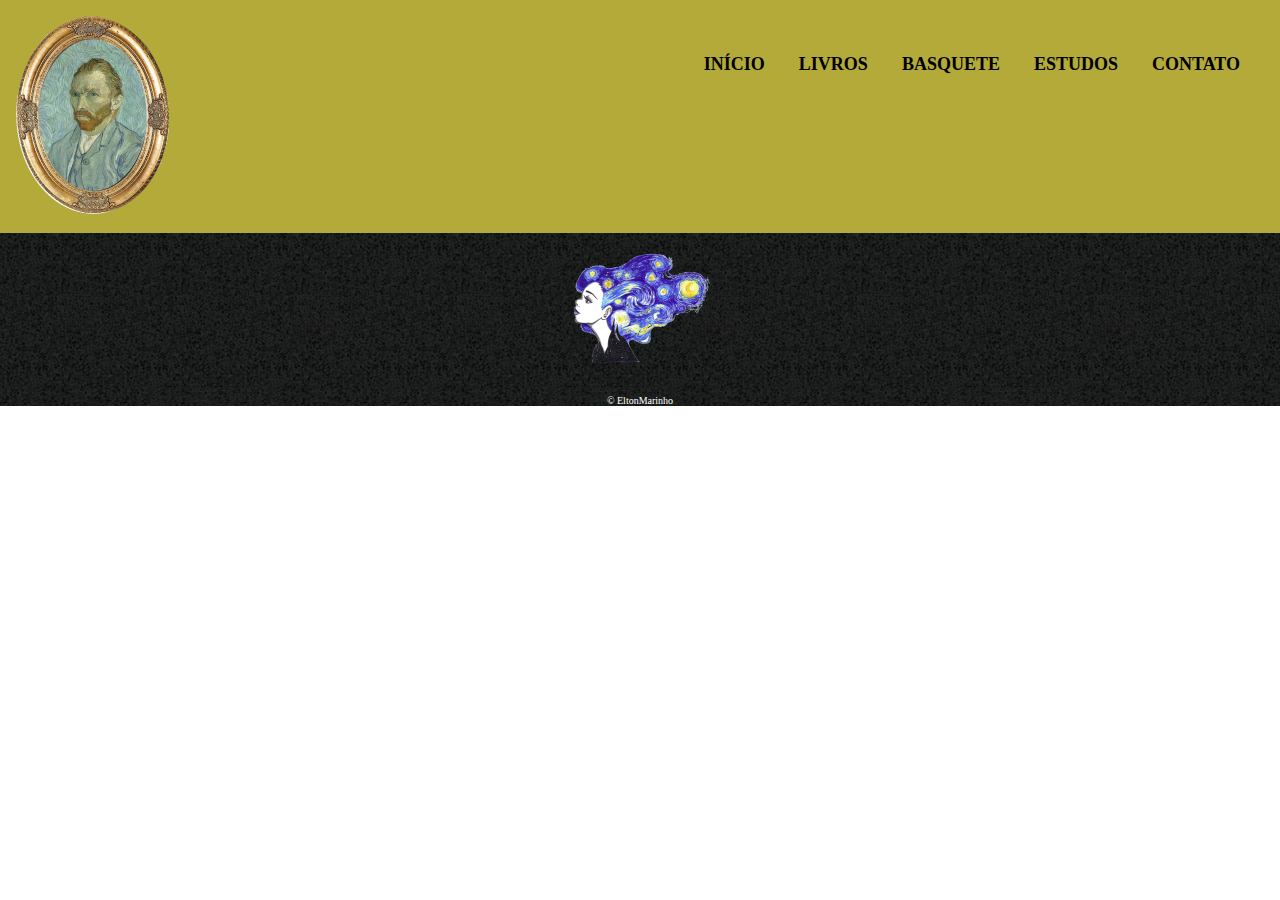
==== pages/basquete/basquete.html @ a07a41a2 "first commit" ====
<!DOCTYPE html>
<html lang="pt-Br">
<head>
    <meta charset="UTF-8">
    <meta http-equiv="X-UA-Compatible" content="IE=edge">
    <meta name="viewport" content="width=device-width, initial-scale=1.0">
    <link rel="stylesheet" href="../../assets/header-footer.css">
    <link rel="stylesheet" href="../../assets/reset.css">
    <link rel="stylesheet" href="style.css">
    <title>Pessoal</title>
</head>
<body>
    <header>
        <div class="caixa"><h1><img src="../../assets/imagens/van-gogh.logo.png" alt="logo do site"></h1>
            <nav>
                <ul>
                    <li><a href="../inicio/index.html">Início</a></li>
                    <li><a href="../livros/livros.html">Livros</a></li>
                    <li><a href="../basquete/basquete.html">Basquete</a></li>
                    <li><a href="../estudos/estudos.html">Estudos</a></li>
                    <li><a href="../contato/contato.html">Contato</a></li>
                </ul>
            </nav>
        </div>
    </header>

    <main>
        <script src="main.js">
            
        </script>
    </main>

    <footer>
        <img src="../../assets/imagens/logo-footer.png" alt="logo-do-footer">
        <p>&copy; EltonMarinho</p>
    </footer>
</body>
</html>
---- assets/header-footer.css ----
.caixa {
    position: relative;
    width: auto;
    margin: 0 auto;
    background-color: #b3aa39;
    padding: 15px;
}
nav {
    position: absolute;
    top: 55px;
    right: 25px;
}
nav li {
    display: inline;
    padding: 15px;
    margin:auto;
}

nav a {
    text-transform: uppercase;
    color: black;
    font-weight: bolder;
    font-size: 18px;
    text-decoration: dashed;
}

nav a:hover {
    color: rgb(0, 110, 255);
    text-decoration: underline;
}

/* FOOTER */

footer {
    text-align: center;
    background-image: url('../../assets/imagens/bg.jpg');
    padding: 50px 0;
}

footer p {
    color: white;
    font-size: 10px;
    margin-top: 10px;
}
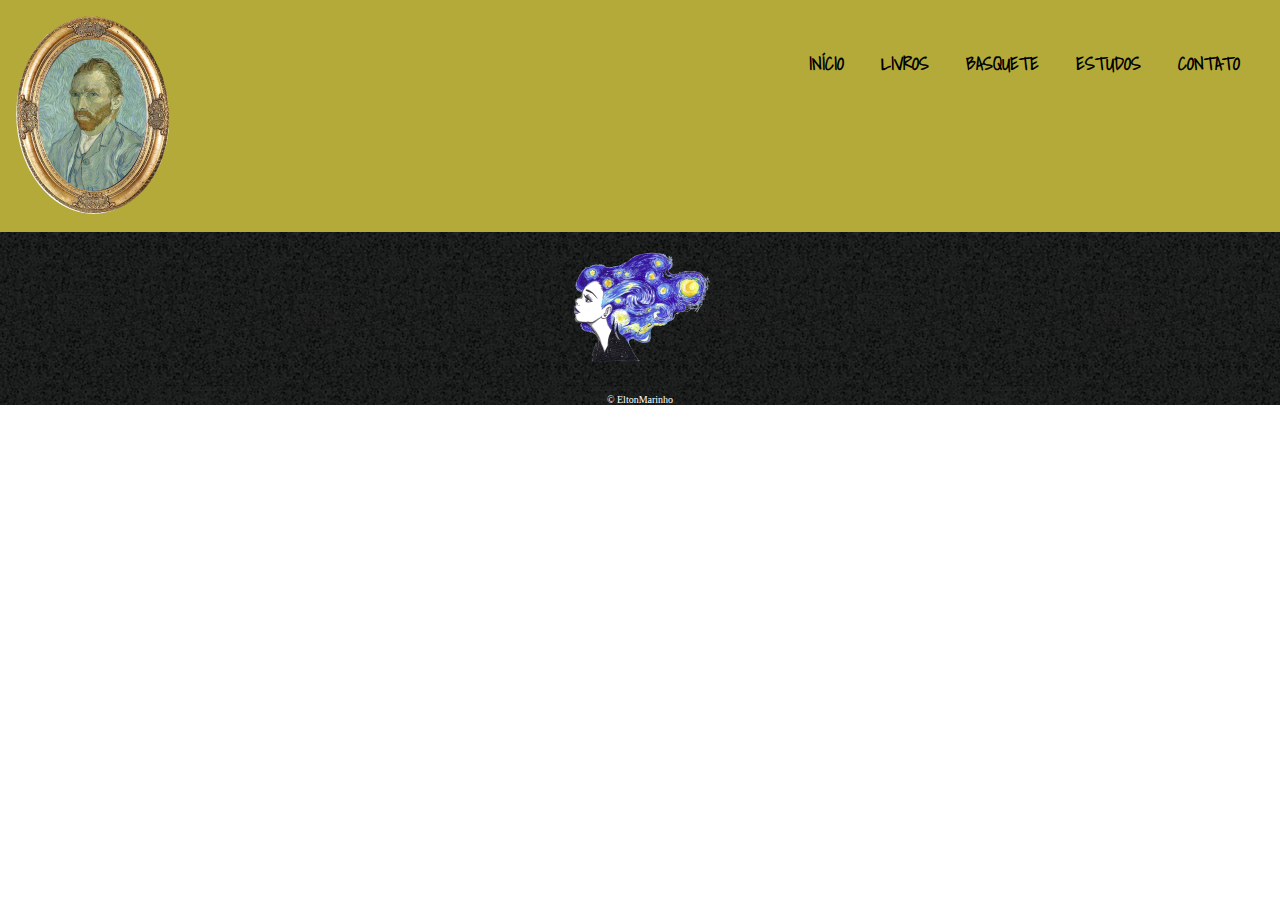
==== commit 551540e8: "atualização 1" ====
--- a/pages/basquete/basquete.html
+++ b/pages/basquete/basquete.html
@@ -2,11 +2,15 @@
 <html lang="pt-Br">
 <head>
     <meta charset="UTF-8">
-    <meta http-equiv="X-UA-Compatible" content="IE=edge">
     <meta name="viewport" content="width=device-width, initial-scale=1.0">
     <link rel="stylesheet" href="../../assets/header-footer.css">
     <link rel="stylesheet" href="../../assets/reset.css">
     <link rel="stylesheet" href="style.css">
+    <link rel="preconnect" href="https://fonts.googleapis.com">
+    <link rel="preconnect" href="https://fonts.gstatic.com" crossorigin>
+    <link href="https://fonts.googleapis.com/css2?family=Italiana&family=Shadows+Into+Light&display=swap"
+        rel="stylesheet">
+    <meta http-equiv="X-UA-Compatible" content="IE=edge">
     <title>Pessoal</title>
 </head>
 <body>
--- a/assets/header-footer.css
+++ b/assets/header-footer.css
@@ -4,16 +4,22 @@
     margin: 0 auto;
     background-color: #b3aa39;
     padding: 15px;
+    font-family: 'Italiana', serif;
+    font-family: 'Shadows Into Light', cursive;
 }
 nav {
     position: absolute;
     top: 55px;
     right: 25px;
+    font-family: 'Italiana', serif;
+    font-family: 'Shadows Into Light', cursive;
 }
 nav li {
     display: inline;
     padding: 15px;
     margin:auto;
+    font-family: 'Italiana', serif;
+    font-family: 'Shadows Into Light', cursive;
 }
 
 nav a {
@@ -22,6 +28,8 @@
     font-weight: bolder;
     font-size: 18px;
     text-decoration: dashed;
+    font-family: 'Italiana', serif;
+    font-family: 'Shadows Into Light', cursive;
 }
 
 nav a:hover {
@@ -35,10 +43,12 @@
     text-align: center;
     background-image: url('../../assets/imagens/bg.jpg');
     padding: 50px 0;
+    font-family: 'Italiana', serif;
+    font-family: 'Shadows Into Light', cursive;
 }
 
 footer p {
     color: white;
     font-size: 10px;
     margin-top: 10px;
-}+}
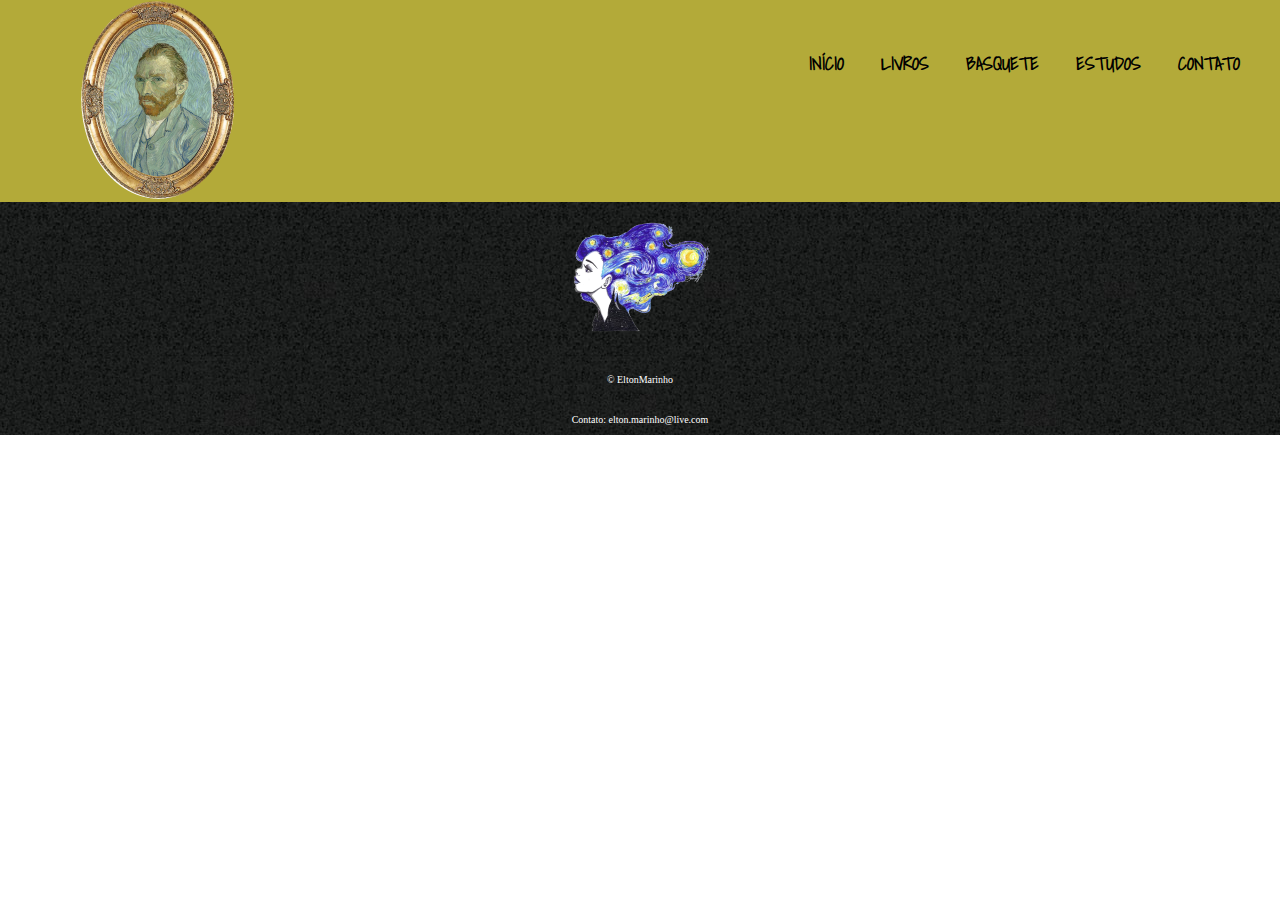
==== commit db8aca0f: "Atualização 2" ====
--- a/pages/basquete/basquete.html
+++ b/pages/basquete/basquete.html
@@ -15,7 +15,7 @@
 </head>
 <body>
     <header>
-        <div class="caixa"><h1><img src="../../assets/imagens/van-gogh.logo.png" alt="logo do site"></h1>
+        <div class="caixa"><h1 class="gogh"><img src="../../assets/imagens/van-gogh.logo.png" alt="logo do site"></h1>
             <nav>
                 <ul>
                     <li><a href="../inicio/index.html">Início</a></li>
@@ -33,10 +33,10 @@
             
         </script>
     </main>
-
     <footer>
         <img src="../../assets/imagens/logo-footer.png" alt="logo-do-footer">
         <p>&copy; EltonMarinho</p>
+        <p>Contato: elton.marinho@live.com</p>
     </footer>
 </body>
 </html>--- a/assets/header-footer.css
+++ b/assets/header-footer.css
@@ -37,6 +37,10 @@
     text-decoration: underline;
 }
 
+.gogh {
+    position: relative;
+}
+
 /* FOOTER */
 
 footer {
@@ -51,4 +55,33 @@
     color: white;
     font-size: 10px;
     margin-top: 10px;
+    padding: 10px 0;
 }
+
+@media screen and (min-width: 0) {
+    .caixa {
+        justify-content: center;
+        padding: 0 1rem;
+
+    }
+}
+
+@media screen and (min-width: 460px) {
+    .caixa {
+        justify-content: space-between;
+        padding: 0 5rem;
+
+    }
+}
+
+@media screen and (min-width: 0){
+    .footer {
+        display: none;
+    }
+}
+
+@media screen and (min-width: 460px){
+    .footer {
+        display: block;
+    }
+}
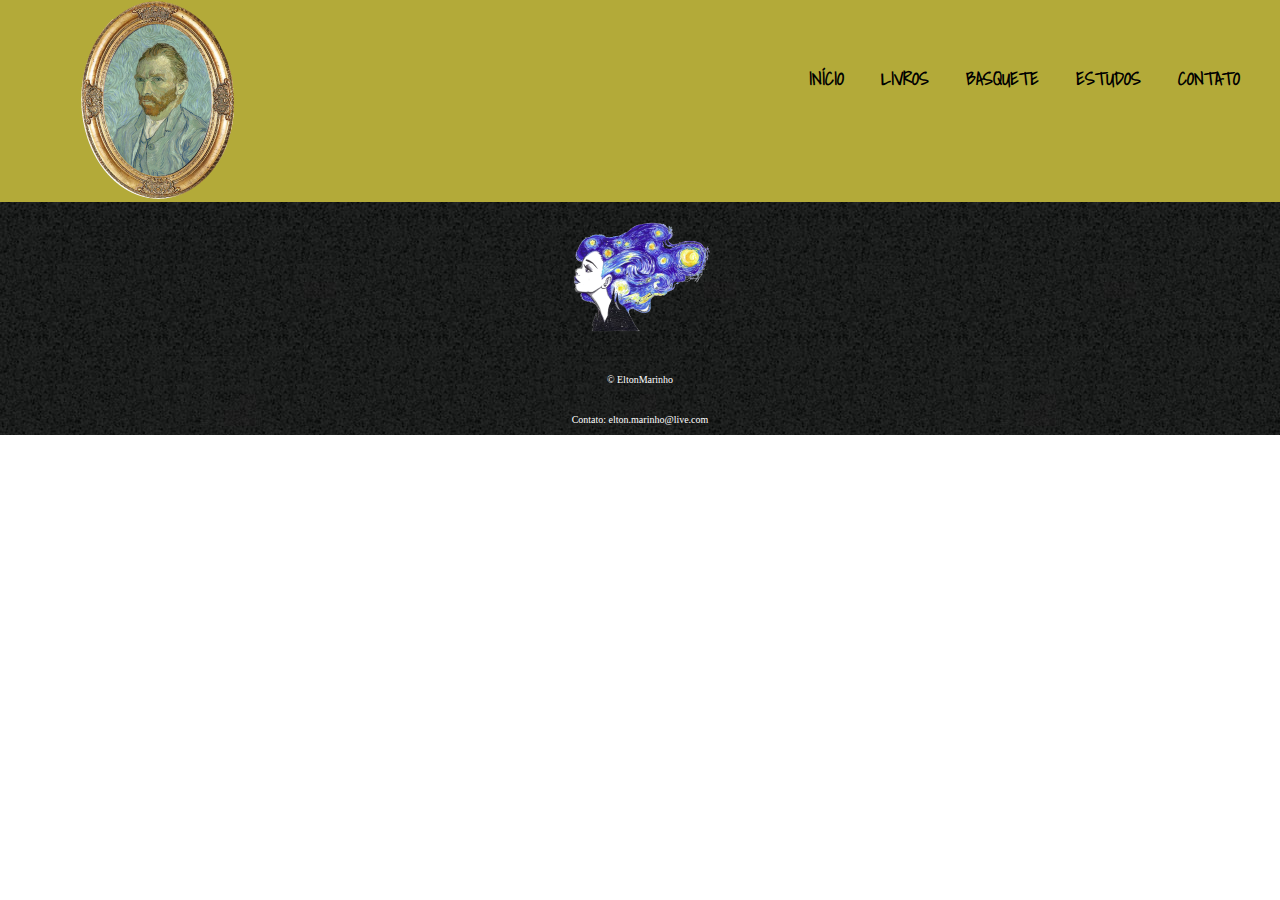
==== commit 076cf3bf: "mais uma atualização" ====
--- a/pages/basquete/basquete.html
+++ b/pages/basquete/basquete.html
@@ -15,7 +15,10 @@
 </head>
 <body>
     <header>
-        <div class="caixa"><h1 class="gogh"><img src="../../assets/imagens/van-gogh.logo.png" alt="logo do site"></h1>
+        <div class="caixa">
+            <h1><a href="../inicio/index.html"><img src="../../assets/imagens/van-gogh.logo.png" alt="logo do site"></a></h1>
+
+            
             <nav>
                 <ul>
                     <li><a href="../inicio/index.html">Início</a></li>
--- a/assets/header-footer.css
+++ b/assets/header-footer.css
@@ -15,7 +15,7 @@
     font-family: 'Shadows Into Light', cursive;
 }
 nav li {
-    display: inline;
+    display: inline-block;
     padding: 15px;
     margin:auto;
     font-family: 'Italiana', serif;
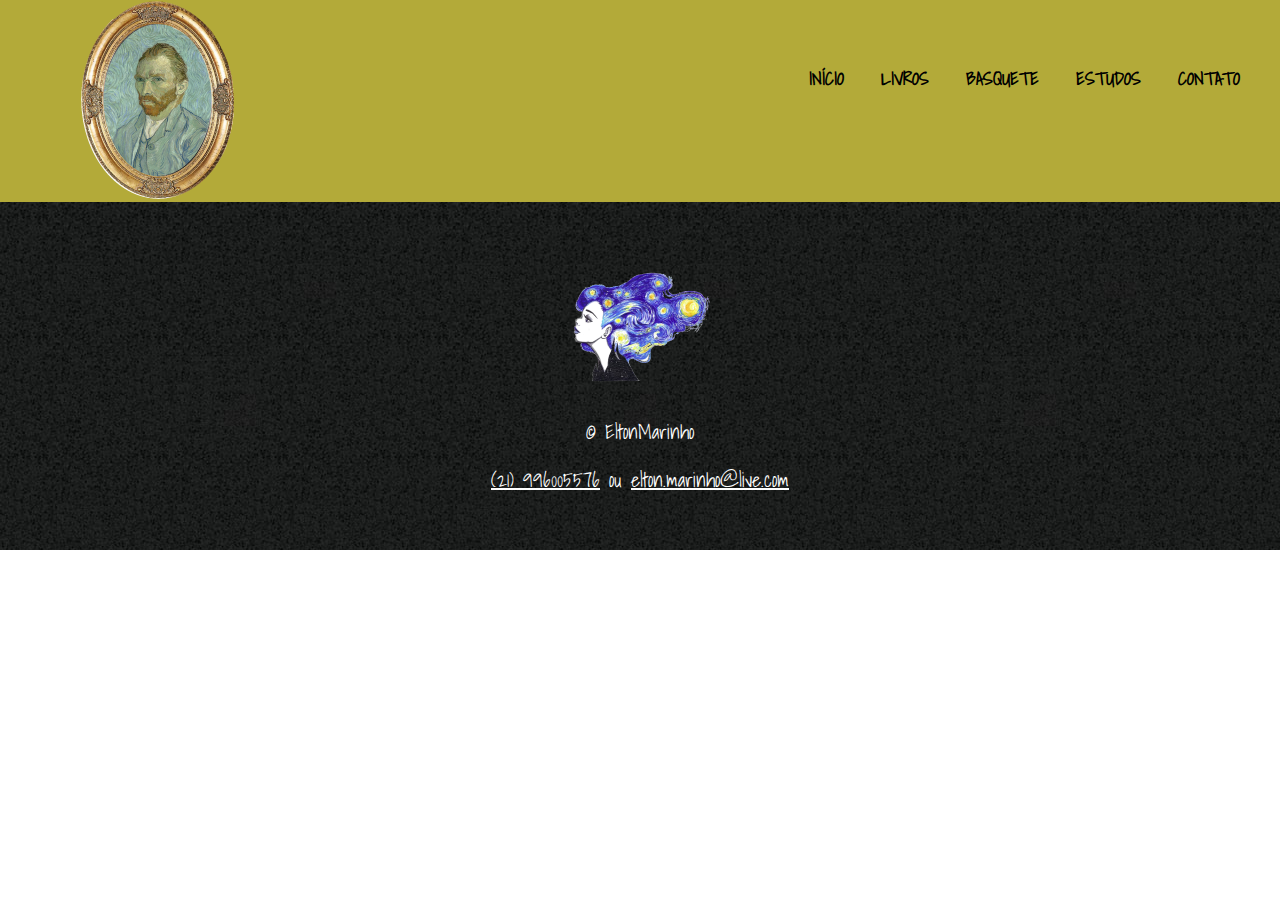
==== commit 89af9c20: "atualização footer" ====
--- a/pages/basquete/basquete.html
+++ b/pages/basquete/basquete.html
@@ -36,10 +36,17 @@
             
         </script>
     </main>
-    <footer>
+    <footer class="rodape">
         <img src="../../assets/imagens/logo-footer.png" alt="logo-do-footer">
         <p>&copy; EltonMarinho</p>
-        <p>Contato: elton.marinho@live.com</p>
+
+        <article class="contato" >
+            <p> <a href="tel:+5521996005576" style="color: rgb(255, 255, 255)"
+                class="contato_telefone"> (21) 996005576</a> ou <a
+                href="mailto:elton.marinho@live.com" style="color: rgb(255, 255, 255)"
+                class="contato_email">elton.marinho@live.com</a></p>
+
+        </article>
     </footer>
 </body>
 </html>--- a/assets/header-footer.css
+++ b/assets/header-footer.css
@@ -43,7 +43,7 @@
 
 /* FOOTER */
 
-footer {
+.rodape {
     text-align: center;
     background-image: url('../../assets/imagens/bg.jpg');
     padding: 50px 0;
@@ -51,12 +51,14 @@
     font-family: 'Shadows Into Light', cursive;
 }
 
-footer p {
+.rodape p {
     color: white;
-    font-size: 10px;
-    margin-top: 10px;
+    font-size: 20px;
+    margin-top: 8px;
     padding: 10px 0;
 }
+
+/* media query */
 
 @media screen and (min-width: 0) {
     .caixa {
@@ -64,10 +66,14 @@
         padding: 0 1rem;
 
     }
+    nav {
+        flex-direction: column;
+    }
 }
 
 @media screen and (min-width: 460px) {
     .caixa {
+        flex-direction: column;
         justify-content: space-between;
         padding: 0 5rem;
 
